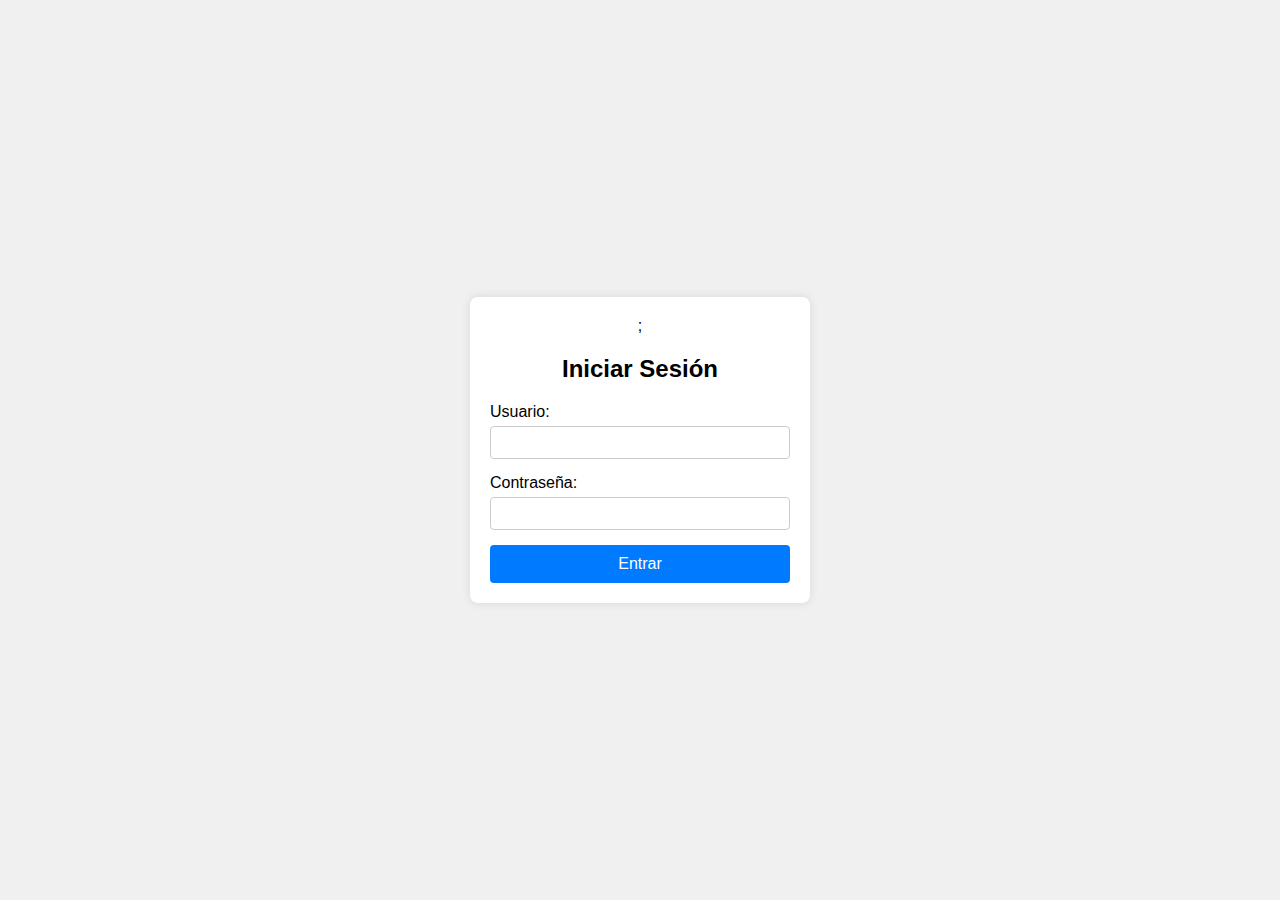
==== index.html @ bb5d7146 "Add files via upload" ====
<!DOCTYPE html>
<html lang="en">

<head>
    <meta charset="UTF-8">
    <meta name="viewport" content="width=device-width, initial-scale=1.0">
    <title>Mi pagina</title>
    <!--
        importar recursos propios o recursos externos como bibliotecas 
    -->
    <link rel="stylesheet" href="estilos/estilos.css">

</head>

<body>


    <div class="login-container">;
        <h2>Iniciar Sesión</h2>
        <form action="/login" method="POST">
            <div class="form-group">
                <label for="username">Usuario:</label>
                <input type="text" id="username" name="username" required>
            </div>
            <div class="form-group">
                <label for="password">Contraseña:</label>
                <input type="password" id="password" name="password" required>
            </div>
            <button type="submit">Entrar</button>
        </form>
    </div>

</body>

</html>
---- estilos/estilos.css ----
body {
    font-family: Arial, sans-serif;
    background-color: #f0f0f0;
    display: flex;
    justify-content: center;
    align-items: center;
    height: 100vh;
    margin: 0;
}

.login-container {
    background-color: #ffffff;
    padding: 20px;
    border-radius: 8px;
    box-shadow: 0 0 10px rgba(0, 0, 0, 0.1);
    width: 300px;
    text-align: center;
}

.login-container h2 {
    margin-bottom: 20px;
}

.form-group {
    margin-bottom: 15px;
    text-align: left;
}

.form-group label {
    display: block;
    margin-bottom: 5px;
}

.form-group input {
    width: 100%;
    padding: 8px;
    box-sizing: border-box;
    border: 1px solid #ccc;
    border-radius: 4px;
}

button {
    background-color: #007BFF;
    color: white;
    padding: 10px 15px;
    border: none;
    border-radius: 4px;
    cursor: pointer;
    width: 100%;
    font-size: 16px;
}

button:hover {
    background-color: #0056b3;
}
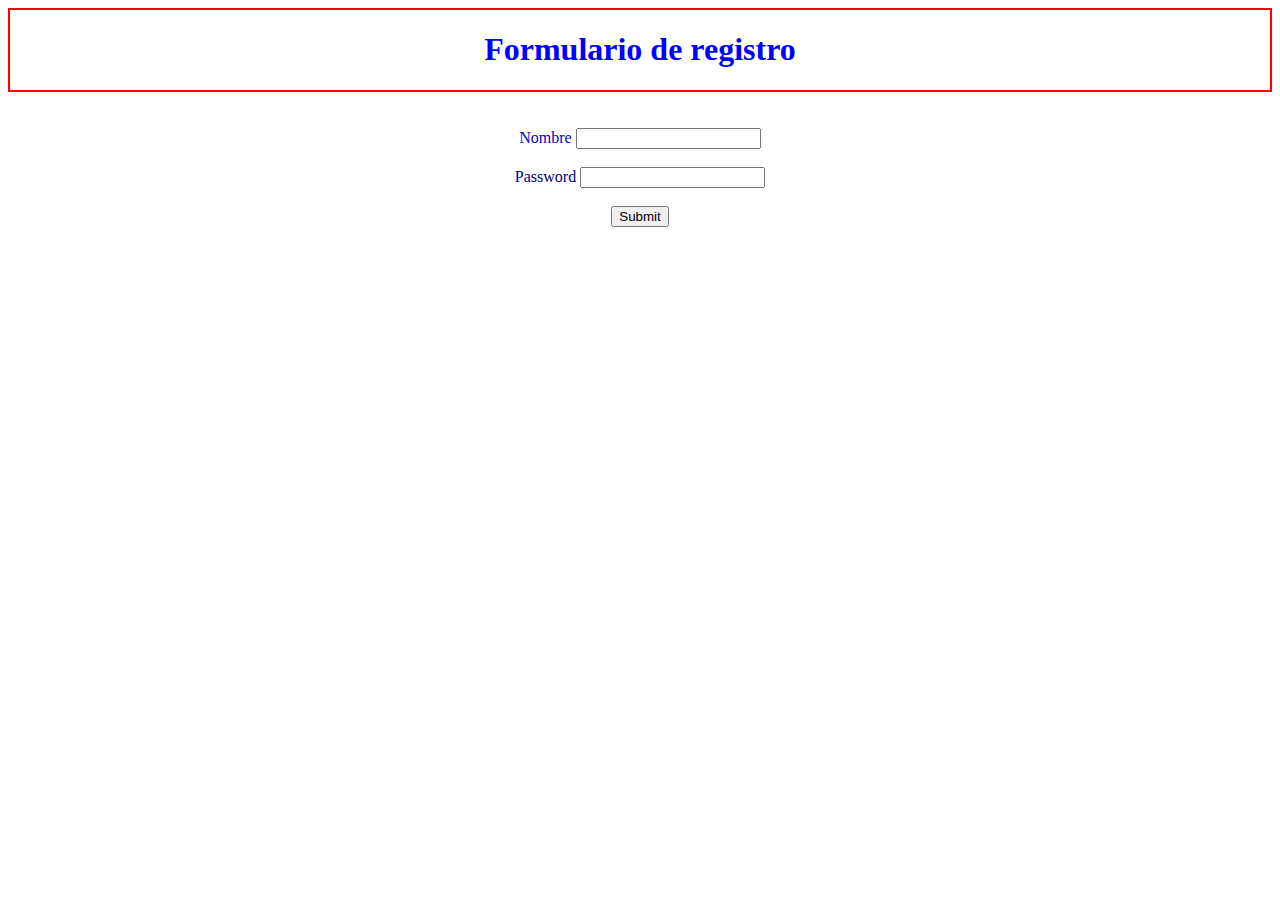
==== commit 32a8cf98: "formulario de registro" ====
--- a/index.html
+++ b/index.html
@@ -1,35 +1,27 @@
 <!DOCTYPE html>
-<html lang="en">
+<html>
+    <head>
 
-<head>
-    <meta charset="UTF-8">
-    <meta name="viewport" content="width=device-width, initial-scale=1.0">
-    <title>Mi pagina</title>
-    <!--
-        importar recursos propios o recursos externos como bibliotecas 
-    -->
-    <link rel="stylesheet" href="estilos/estilos.css">
+        <body>
+            <div align="center" style="border: 2px solid red;">
 
-</head>
+                <h1 style="color: blue;">Formulario de registro</h1>
+            </div>
+                <br><br>           
+            <div align="center">
+                <form action="/user" method="post">
+                    <label for style="color: mediumblue;">Nombre</label>
+                    <input type="text" name="Nombre" id="Nombre">
+                    <br><br>
 
-<body>
+                    <label for style="color: navy;">Password</label>
+                    <input type="password" name="Contraseña" id="Password">
+                    <br><br>
 
+                    <input type="submit">
+                </form>                
+            </div>
 
-    <div class="login-container">;
-        <h2>Iniciar Sesión</h2>
-        <form action="/login" method="POST">
-            <div class="form-group">
-                <label for="username">Usuario:</label>
-                <input type="text" id="username" name="username" required>
-            </div>
-            <div class="form-group">
-                <label for="password">Contraseña:</label>
-                <input type="password" id="password" name="password" required>
-            </div>
-            <button type="submit">Entrar</button>
-        </form>
-    </div>
-
-</body>
-
+        </body>
+    </head>
 </html>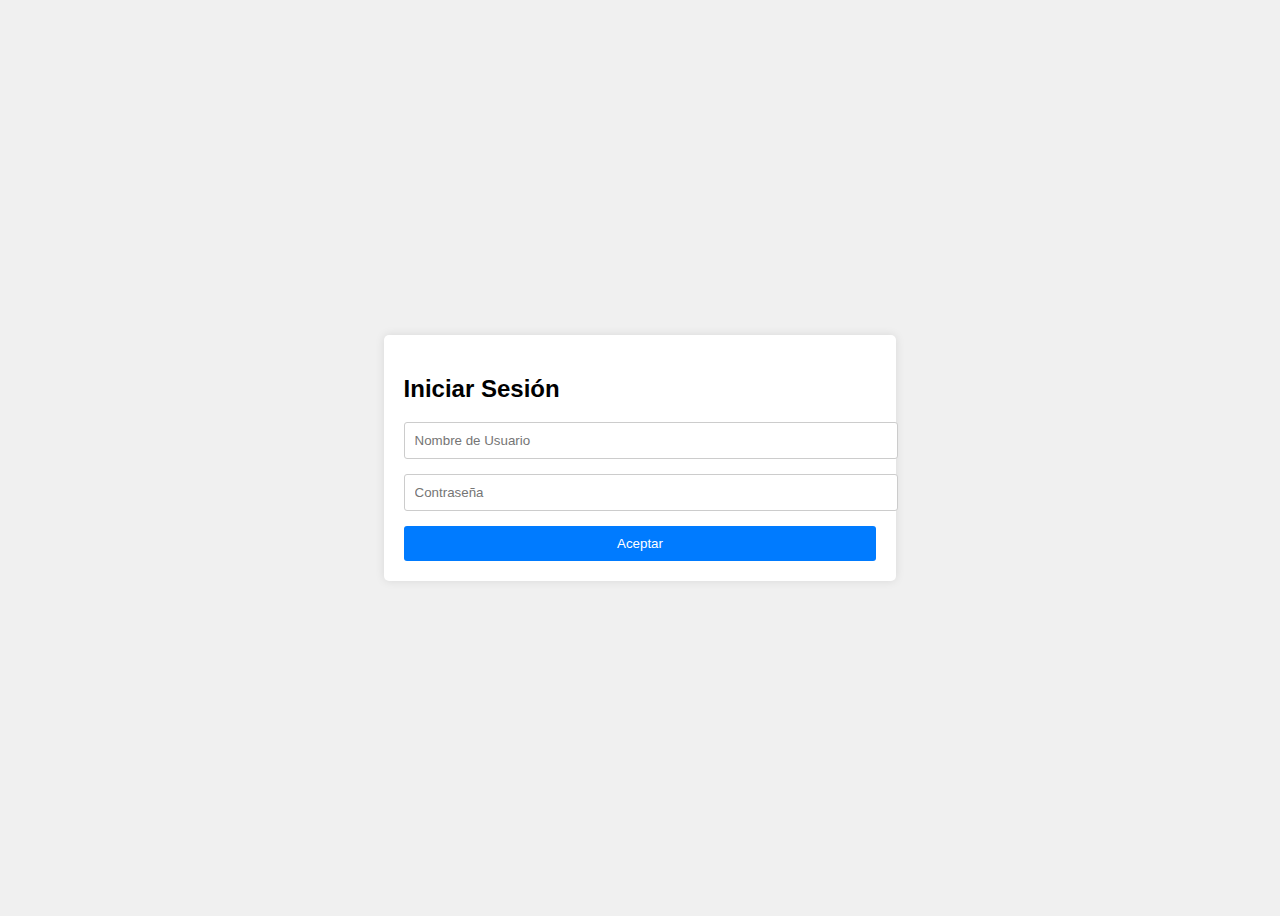
==== commit d52fcfcc: "mi login" ====
--- a/index.html
+++ b/index.html
@@ -1,27 +1,54 @@
 <!DOCTYPE html>
-<html>
-    <head>
+<html lang="en">
+<head>
+    <style>
+        body {
+            font-family: Arial, sans-serif;
+            display: flex;
+            justify-content: center;
+            align-items: center;
+            height: 100vh;
+            background-color: #f0f0f0;
+        }
+       .login-container {
+            padding: 20px;
+            border-radius: 5px;
+            box-shadow: 0 0 10px rgba(0,0,0,0.1);
+            background-color: white;
+        }
+        input[type="text"], input[type="password"] {
+            width: 100%;
+            padding: 10px;
+            margin-bottom: 15px;
+            border-radius: 3px;
+            border: 1px solid #ccc;
+        }
+        button {
+            width: 100%;
+            padding: 10px;
+            background-color: #007BFF;
+            color: white;
+            border: none;
+            border-radius: 3px;
+            cursor: pointer;
+        }
+        button:hover {
+            background-color: #0056b3;
+        }
+    </style>
+    <meta charset="UTF-8">
+    <meta name="viewport" content="width=device-width, initial-scale=1.0">
+    <title>INDEX</title>
+</head>
+<body>
+    <div class="login-container">
+        <h2>Iniciar Sesión</h2>
+        <form action="#" method="post">
+            <input type="text" placeholder="Nombre de Usuario" required>
+            <input type="password" placeholder="Contraseña" required>
+            <button type="submit">Aceptar</button>
+        </form>
+    </div>
 
-        <body>
-            <div align="center" style="border: 2px solid red;">
-
-                <h1 style="color: blue;">Formulario de registro</h1>
-            </div>
-                <br><br>           
-            <div align="center">
-                <form action="/user" method="post">
-                    <label for style="color: mediumblue;">Nombre</label>
-                    <input type="text" name="Nombre" id="Nombre">
-                    <br><br>
-
-                    <label for style="color: navy;">Password</label>
-                    <input type="password" name="Contraseña" id="Password">
-                    <br><br>
-
-                    <input type="submit">
-                </form>                
-            </div>
-
-        </body>
-    </head>
+</body>
 </html>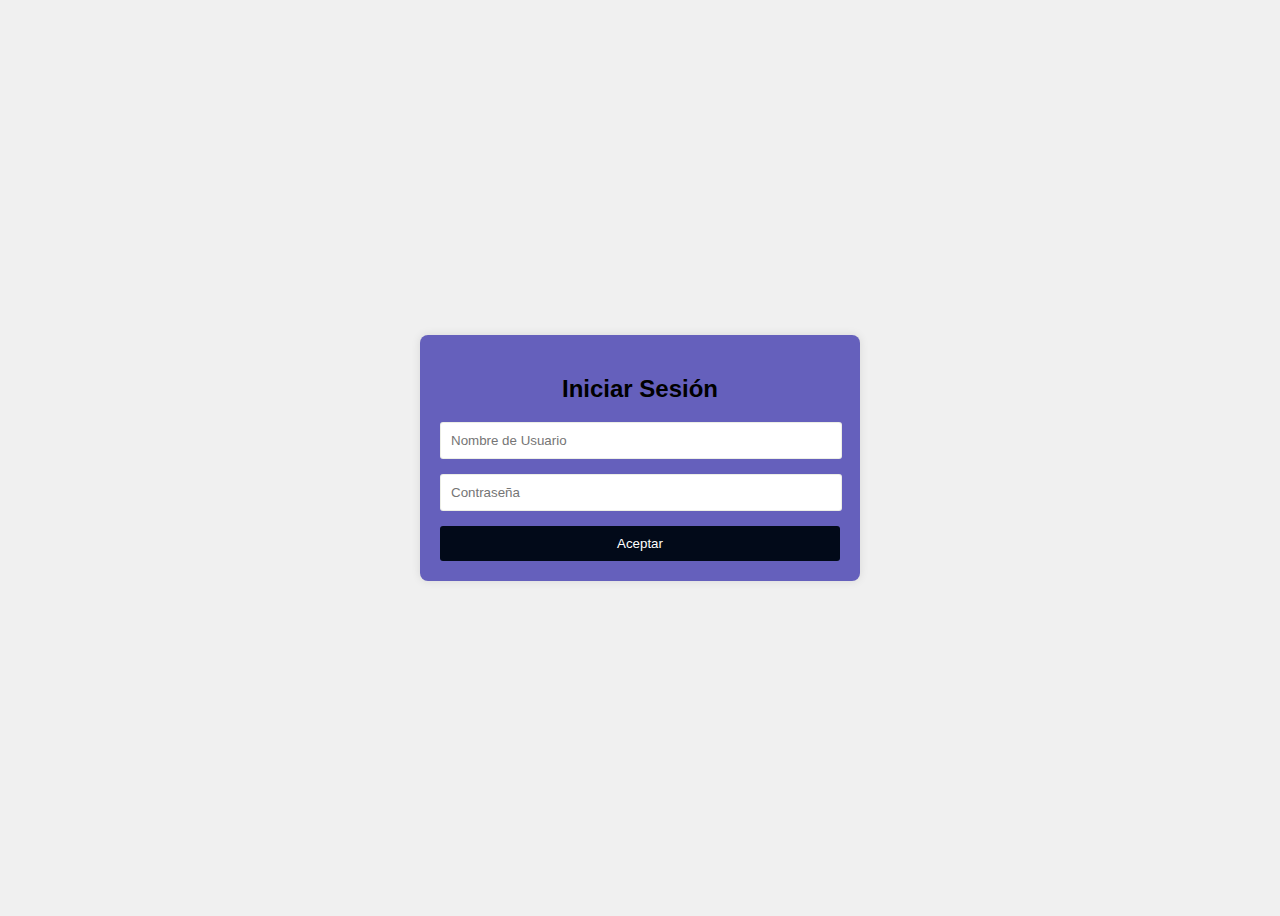
==== commit 658bb9e6: "no message" ====
--- a/index.html
+++ b/index.html
@@ -12,28 +12,30 @@
         }
        .login-container {
             padding: 20px;
-            border-radius: 5px;
+            border-radius: 8px;
             box-shadow: 0 0 10px rgba(0,0,0,0.1);
-            background-color: white;
+            background-color: rgb(101, 96, 188);
+            text-align: center;
+            width: 400px;
         }
         input[type="text"], input[type="password"] {
-            width: 100%;
+            width: 95%;
             padding: 10px;
             margin-bottom: 15px;
             border-radius: 3px;
-            border: 1px solid #ccc;
+            border: 1px solid #c7ceb556;
         }
         button {
             width: 100%;
             padding: 10px;
-            background-color: #007BFF;
+            background-color: #020a19;
             color: white;
             border: none;
             border-radius: 3px;
             cursor: pointer;
         }
         button:hover {
-            background-color: #0056b3;
+            background-color: #020a19;
         }
     </style>
     <meta charset="UTF-8">
